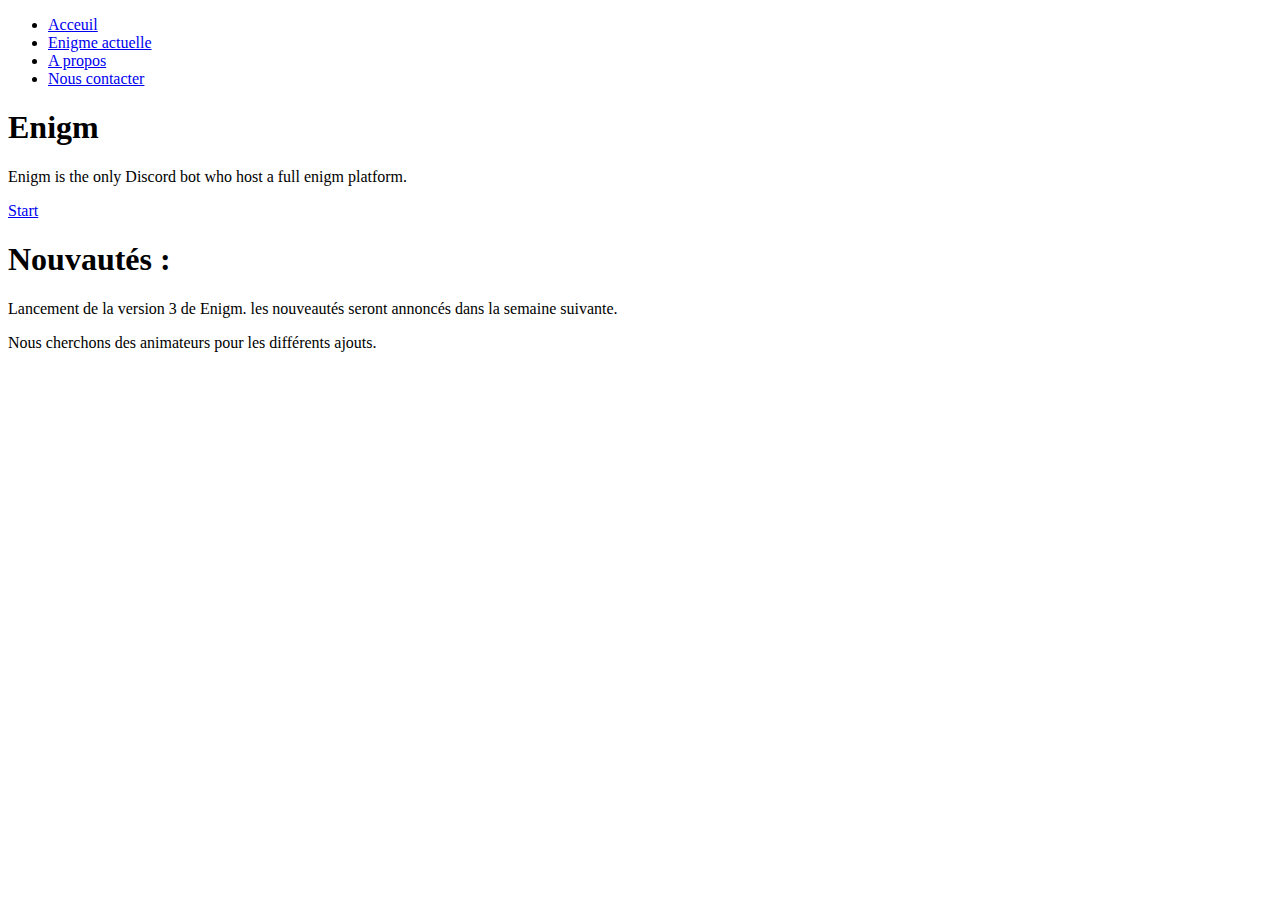
==== index.html @ 91c58a43 "Add files via upload" ====
<!DOCTYPE html>
<html lang="en">
<head>
    <meta charset="UTF-8">
    <meta name="viewport" content="width=device-width, initial-scale=1.0">
    <meta http-equiv="X-UA-Compatible" content="ie=edge">
    <link rel="stylesheet" href="../css/style.css">
    <title>Enigm</title>
</head>
<body>
    <nav class="header">
        <ul>
            <li>
                <a class="current_page" href="index.html">Acceuil</a></li>
            <li>
                <a href="actual.html">Enigme actuelle</a></li>
            <li>
                <a href="about.html">A propos</a></li>
            <li>
                <a href="contact.html">Nous contacter</a></li>
        </ul>
    </nav>
    <div class="header_content">
        <h1 class="title">
            Enigm
        </h1>
        <p>Enigm is the only Discord bot who host a full enigm platform.</p>
        <a href="actual.html" class="btn">Start</a>
    </div>
    <div class="box">
        <h1>Nouvautés :</h1>
        <p>Lancement de la version 3 de Enigm. les nouveautés seront annoncés dans la semaine suivante.</p>
        <p>Nous cherchons des animateurs pour les différents ajouts.</p>
    </div>
</body>
</html>
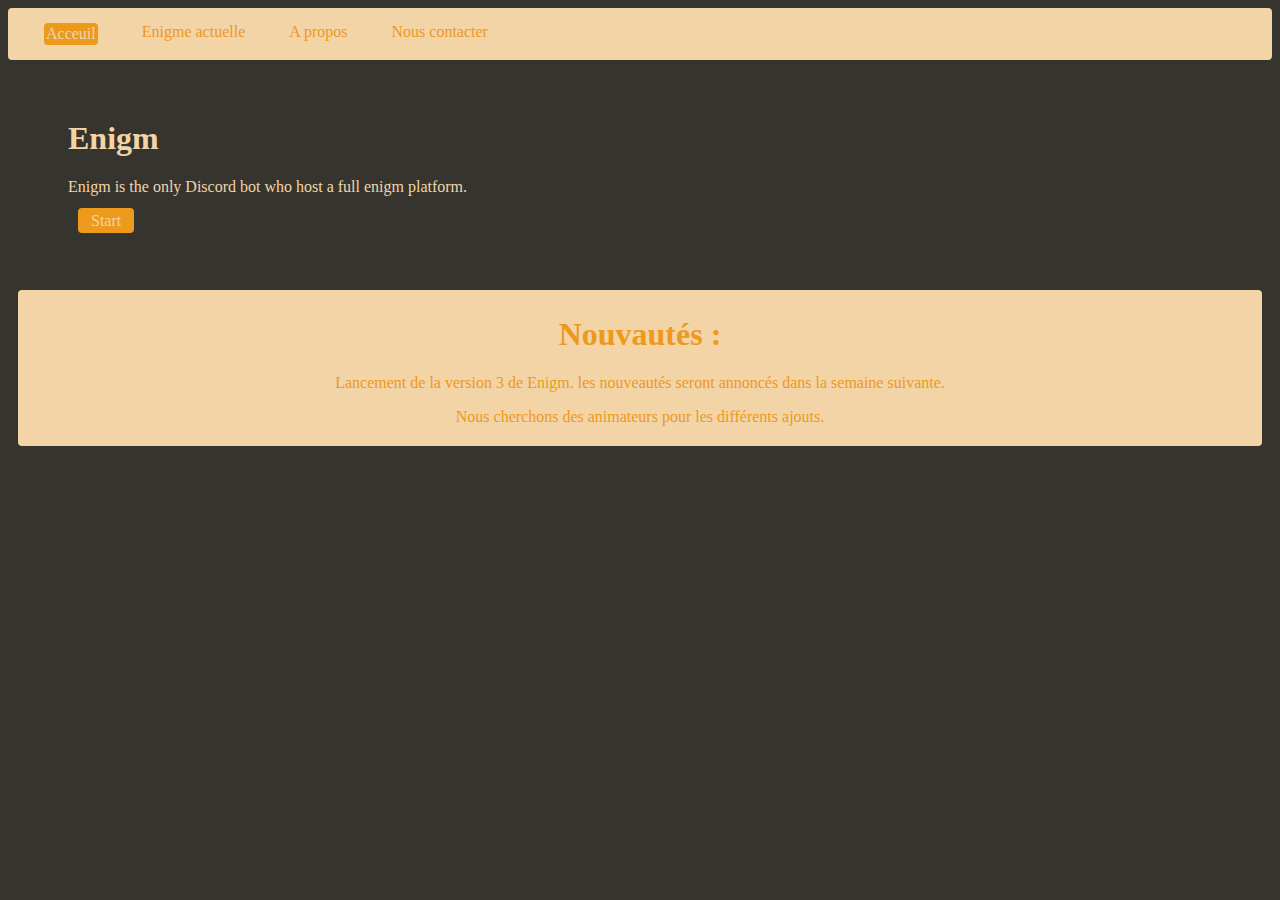
==== commit 73ce41b5: "Update index.html" ====
--- a/index.html
+++ b/index.html
@@ -4,7 +4,7 @@
     <meta charset="UTF-8">
     <meta name="viewport" content="width=device-width, initial-scale=1.0">
     <meta http-equiv="X-UA-Compatible" content="ie=edge">
-    <link rel="stylesheet" href="../css/style.css">
+    <link rel="stylesheet" href="style.css">
     <title>Enigm</title>
 </head>
 <body>
@@ -33,4 +33,4 @@
         <p>Nous cherchons des animateurs pour les différents ajouts.</p>
     </div>
 </body>
-</html>+</html>
--- a/style.css
+++ b/style.css
@@ -0,0 +1,72 @@
+a {
+    text-decoration: none;
+}
+
+body {
+    background-color: #35342e;
+    color: #f2d4a7;
+}
+
+.btn {
+    background-color: #ed991c;
+    color: #f2d4a7;
+    padding: 4px 13px;
+    border-radius: 4px;
+}
+
+.header {
+    background-color: #f2d4a7;
+    border-radius: 4px;   
+}
+
+ul, li, a {
+    color: #ed991c;
+    margin: 3px 10px;
+}
+
+.header_content {
+    margin: 60px;
+}
+
+.header, ul, li {
+    display: flex;
+    align-items: right;
+    display: flex;
+    justify-content: space-between;
+    padding: 2px 2px;
+}
+.header ul li:hover {
+    color: #f2d4a7;
+    background-color: #ed991c;
+    border-radius: 4px;
+}
+
+.footer {
+    background-color: #f2d4a7;
+    color: #35342e;
+    padding: 25px 50px;
+    border-radius: 7px;
+    text-align: center;
+}
+
+.box, .box_enigm, .box_liens, .box_about{
+    background-color: #f2d4a7;
+    border-radius: 4px;
+    margin: 10px;
+    color: #ed991c;
+    padding: 4px 4px;
+    text-align: center;
+}
+
+.box:hover {
+    color: #f2d4a7;
+    background-color: #ed991c;
+}
+
+.current_page {
+    color: #f2d4a7;
+    background-color: #ed991c;
+    border-radius: 4px;
+    padding: 2px 2px;
+
+}